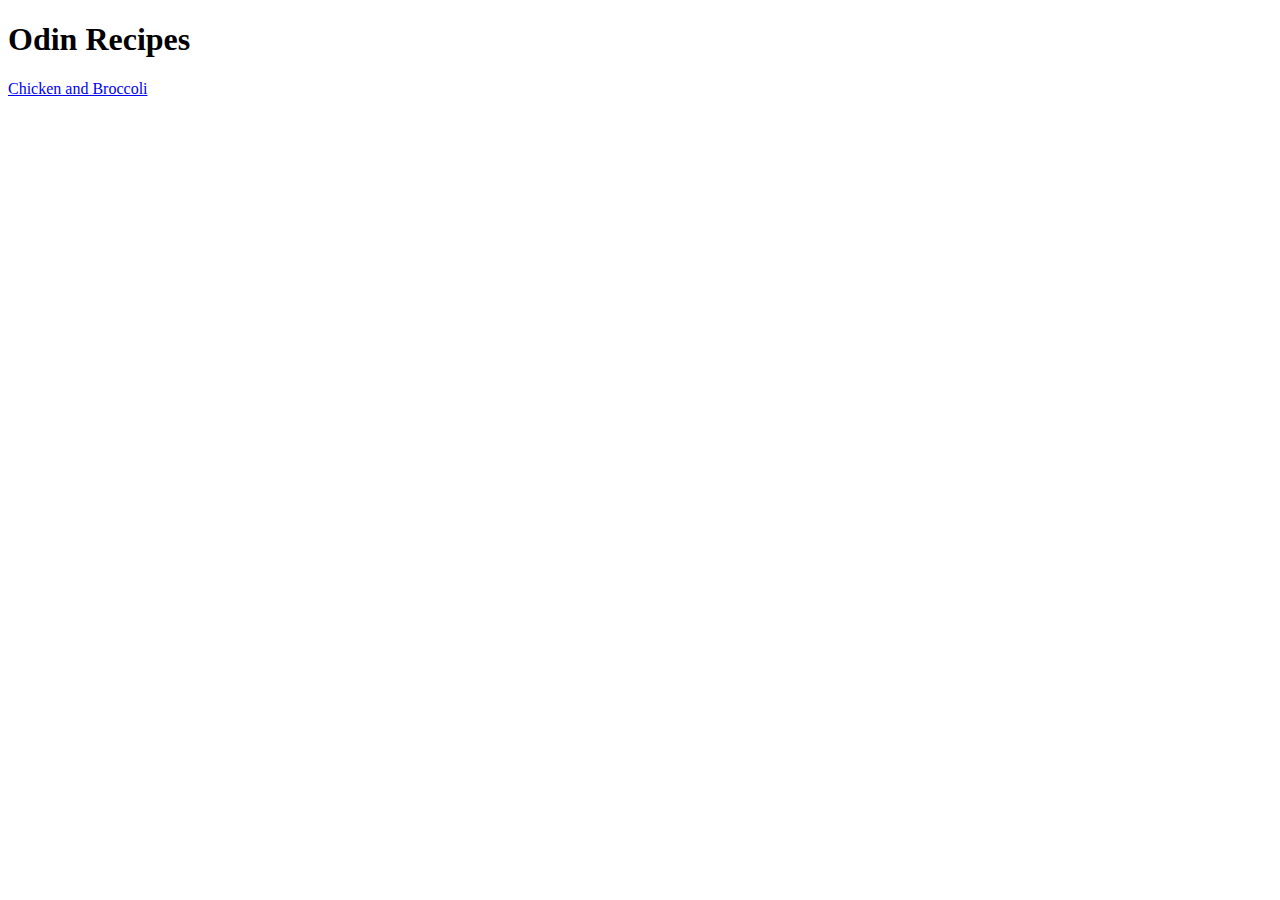
==== index.html @ b8a7a646 "Write code for recipes project" ====
<!DOCTYPE html>
<html lang="en">
    <head>
        <meta charset="UTF-8">
        <title></title>
    </head>

    <body>
        <h1>Odin Recipes</h1>
        
        <a href="recipes/chickenandbroccoli.html">Chicken and Broccoli</a>
    </body>
</html>
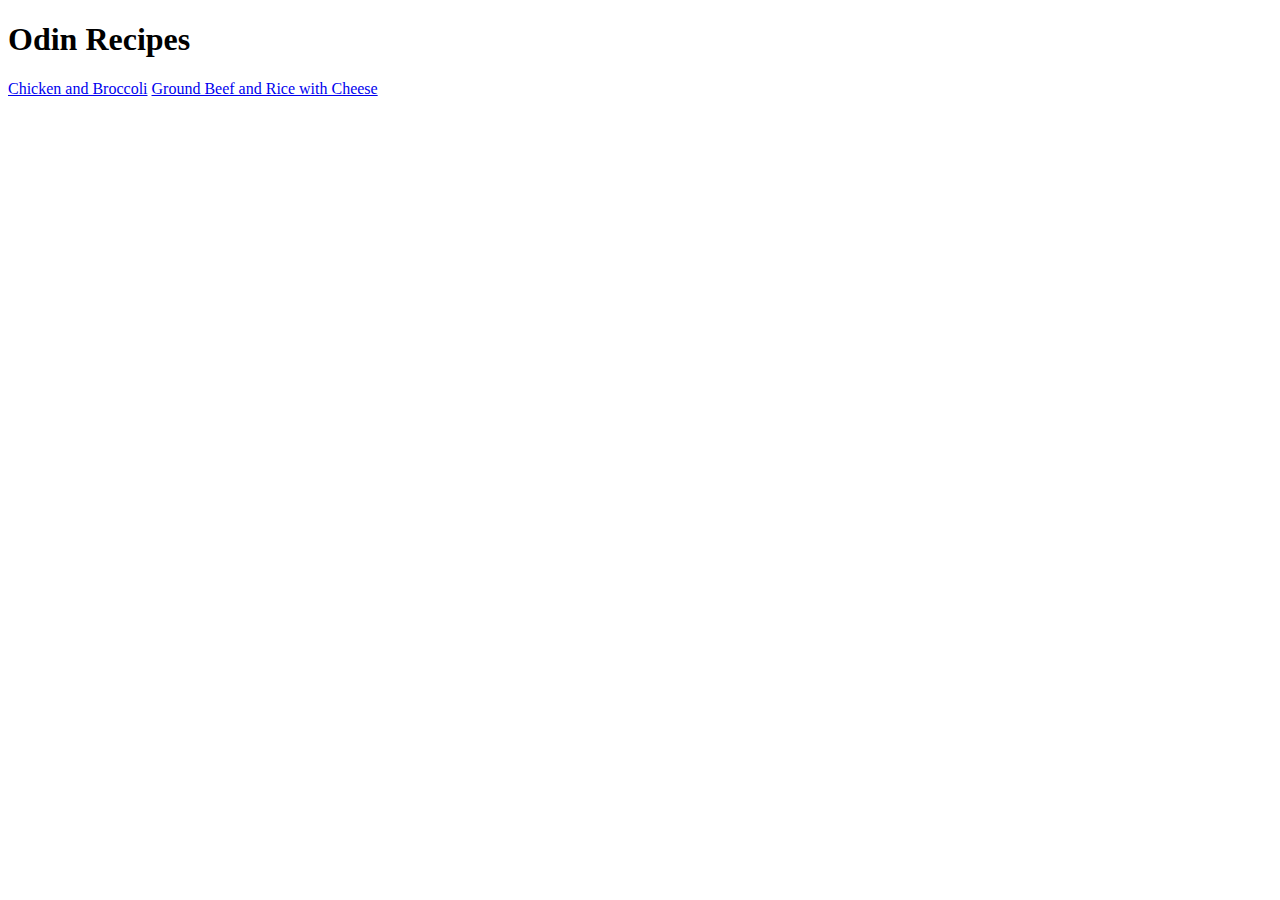
==== commit f5928b43: "Write code for new recipe" ====
--- a/index.html
+++ b/index.html
@@ -2,12 +2,13 @@
 <html lang="en">
     <head>
         <meta charset="UTF-8">
-        <title></title>
+        <title>Odin Recipes</title>
     </head>
 
     <body>
         <h1>Odin Recipes</h1>
         
         <a href="recipes/chickenandbroccoli.html">Chicken and Broccoli</a>
+        <a href="recipes/groundbeefnrice.html">Ground Beef and Rice with Cheese</a>
     </body>
 </html>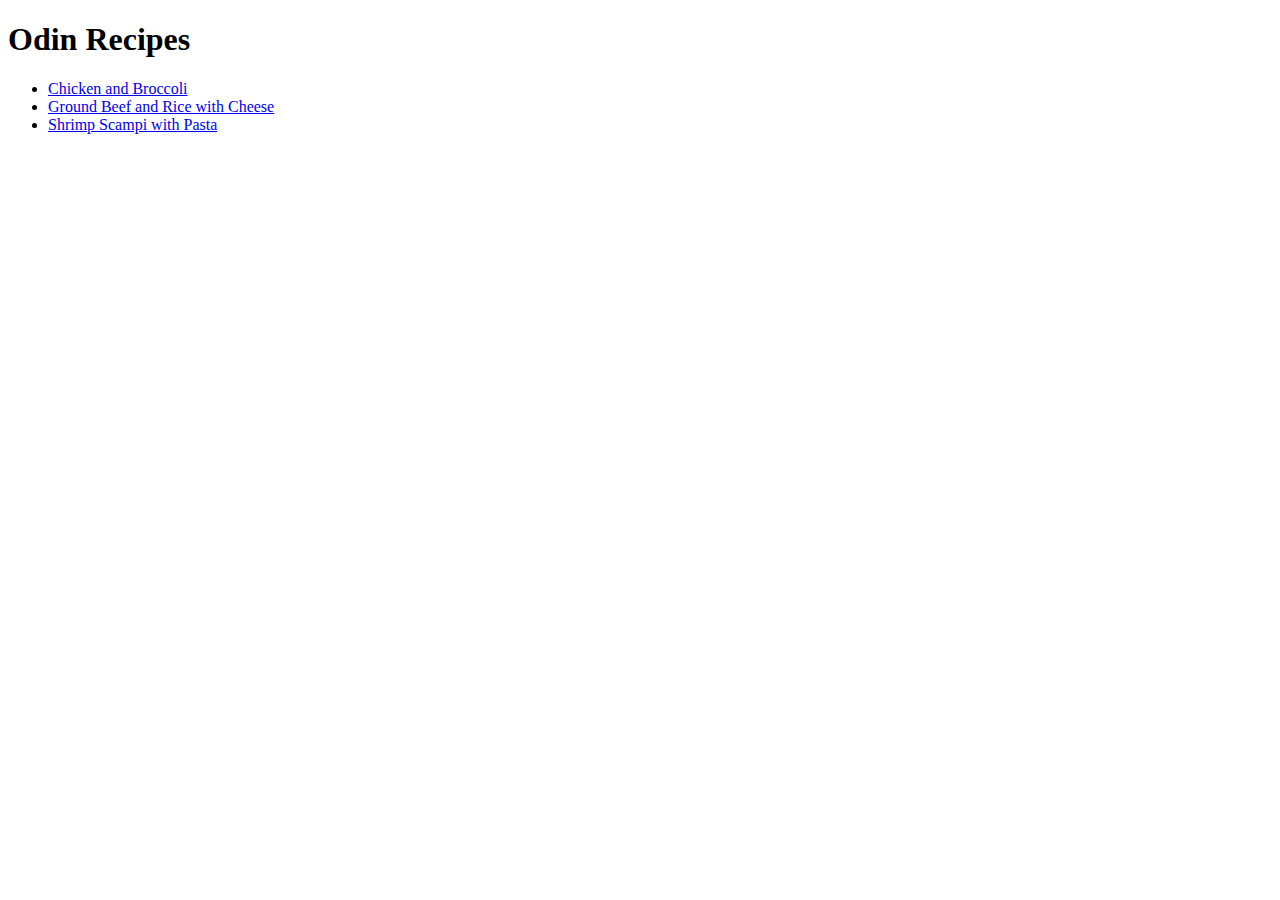
==== commit a86328e3: "Create third recipe page" ====
--- a/index.html
+++ b/index.html
@@ -7,8 +7,10 @@
 
     <body>
         <h1>Odin Recipes</h1>
-        
-        <a href="recipes/chickenandbroccoli.html">Chicken and Broccoli</a>
-        <a href="recipes/groundbeefnrice.html">Ground Beef and Rice with Cheese</a>
+        <ul>
+            <li><a href="recipes/chickenandbroccoli.html">Chicken and Broccoli</a></li>
+            <li><a href="recipes/groundbeefnrice.html">Ground Beef and Rice with Cheese</a></li>
+            <li><a href="recipes/shrimpscampiwithpasta.html">Shrimp Scampi with Pasta</a></li>
+            </ul>
     </body>
 </html>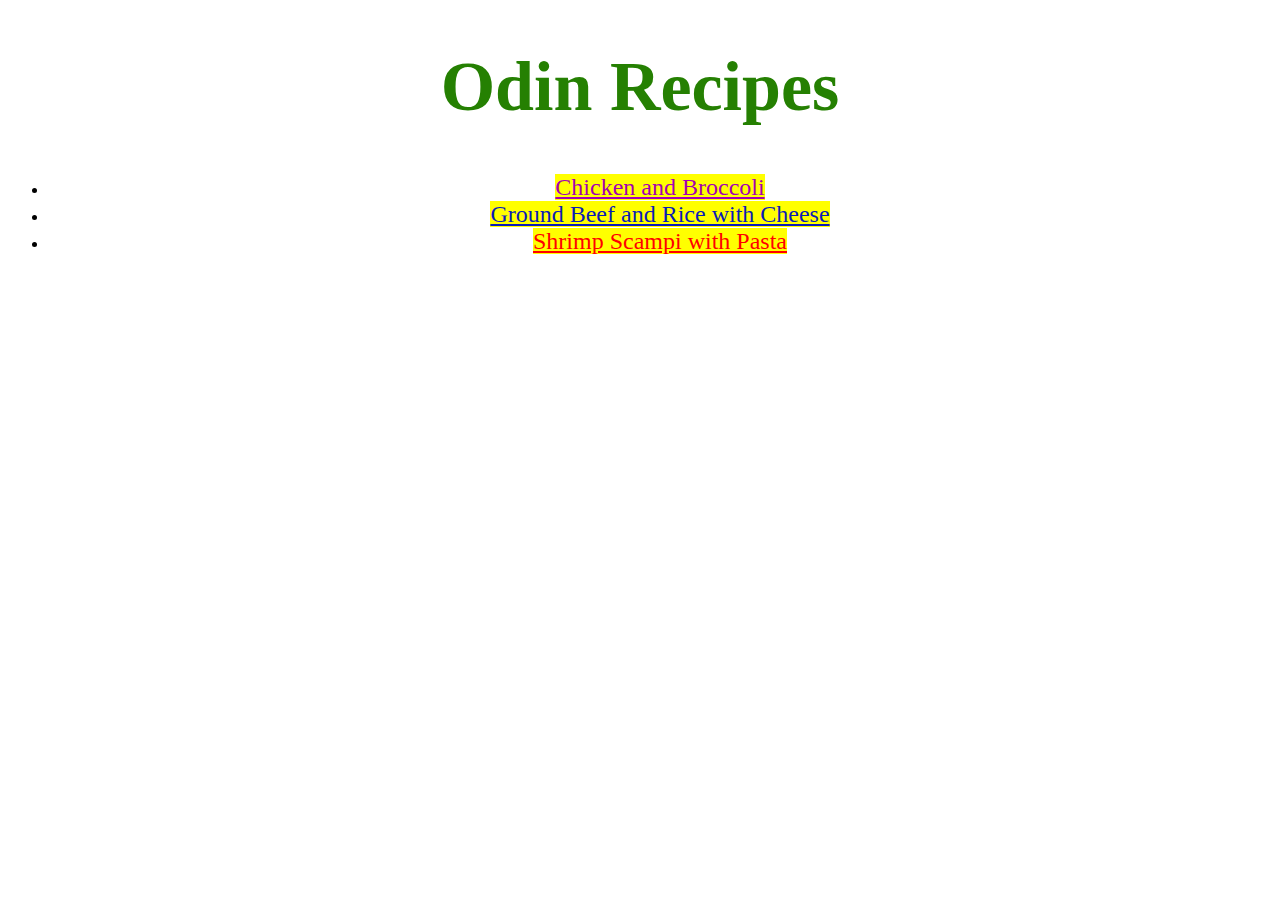
==== commit 751f967c: "Add css to html elements" ====
--- a/index.html
+++ b/index.html
@@ -3,14 +3,15 @@
     <head>
         <meta charset="UTF-8">
         <title>Odin Recipes</title>
+        <link rel="stylesheet" href="styles.css">
     </head>
 
     <body>
-        <h1>Odin Recipes</h1>
+        <h1 id="hometitle">Odin Recipes</h1>
         <ul>
-            <li><a href="recipes/chickenandbroccoli.html">Chicken and Broccoli</a></li>
-            <li><a href="recipes/groundbeefnrice.html">Ground Beef and Rice with Cheese</a></li>
-            <li><a href="recipes/shrimpscampiwithpasta.html">Shrimp Scampi with Pasta</a></li>
-            </ul>
+            <li><a class="chkanbroc" href="recipes/chickenandbroccoli.html">Chicken and Broccoli</a></li>
+            <li><a class="grndbfnrce" href="recipes/groundbeefnrice.html">Ground Beef and Rice with Cheese</a></li>
+            <li><a class="shrmpscmp" href="recipes/shrimpscampiwithpasta.html">Shrimp Scampi with Pasta</a></li>
+        </ul>
     </body>
 </html>--- a/styles.css
+++ b/styles.css
@@ -0,0 +1,28 @@
+#hometitle {
+    font-size: 70px;
+    font-weight: bolder;
+    font-family: 'Times New Roman', Times, serif;
+    color: rgb(37, 128, 2);
+    }
+
+body {
+    text-align: center;
+}
+
+a {
+    font-family: 'Times New Roman', Times, serif;
+    font-size: x-large;
+    background-color: yellow;
+}
+
+.chkanbroc {
+    color: #a400b3;
+}
+
+.grndbfnrce {
+    color: hsl(234, 90%, 38%);
+}
+
+.shrmpscmp {
+    color: red;
+}
